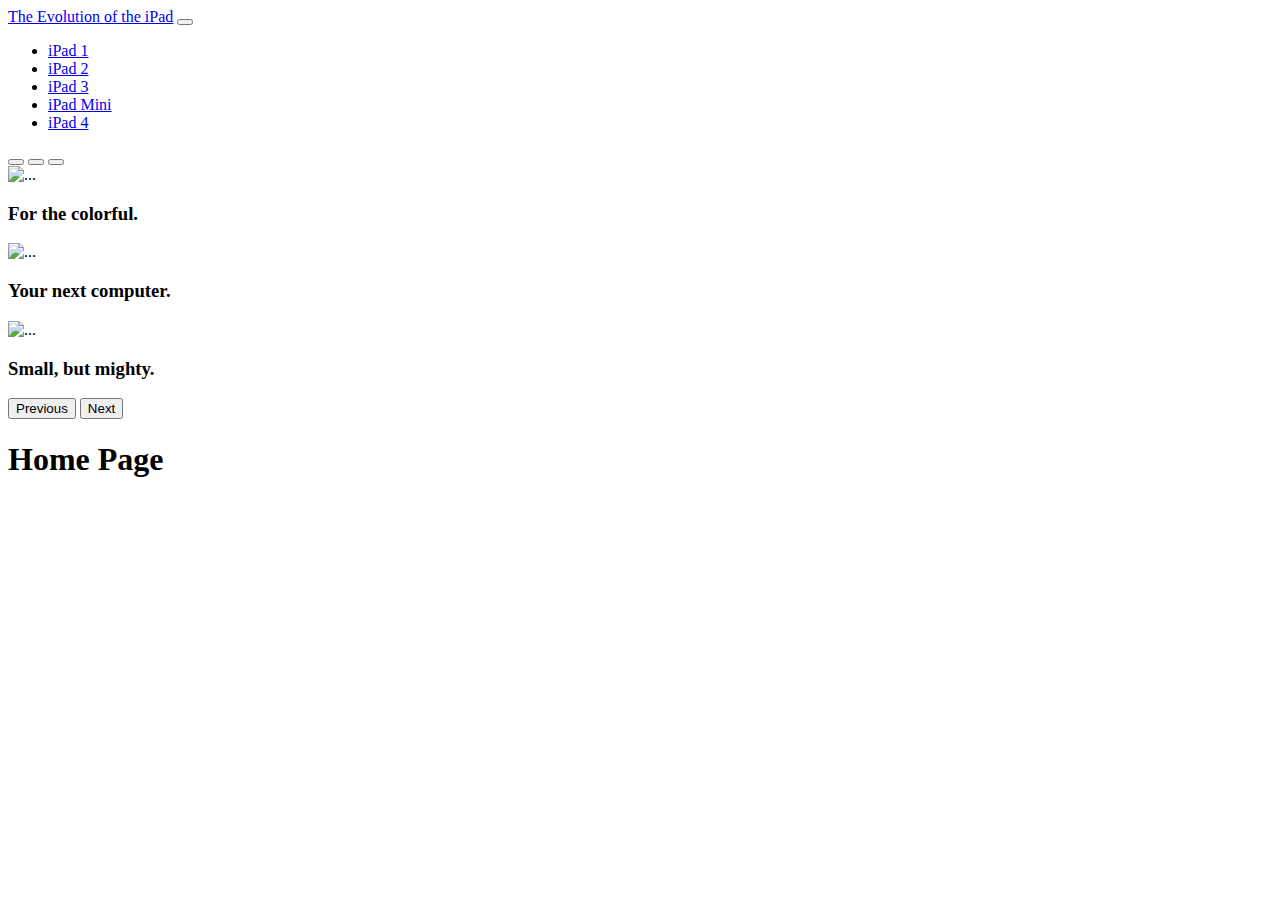
==== index.html @ d73cdc46 "iPad Push" ====
<!doctype html>
<html lang="en">
  <head>
    <meta charset="utf-8">
    <meta name="viewport" content="width=device-width, initial-scale=1">
    <title>Home Page</title>
    <link href="https://cdn.jsdelivr.net/npm/bootstrap@5.2.1/dist/css/bootstrap.min.css" rel="stylesheet" integrity="sha384-iYQeCzEYFbKjA/T2uDLTpkwGzCiq6soy8tYaI1GyVh/UjpbCx/TYkiZhlZB6+fzT" crossorigin="anonymous">
  </head>
  <nav class="navbar navbar-expand-lg bg-light">
    <div class="container-fluid">
      <a class="navbar-brand" href="#">The Evolution of the iPad</a>
      <button class="navbar-toggler" type="button" data-bs-toggle="collapse" data-bs-target="#navbarSupportedContent" aria-controls="navbarSupportedContent" aria-expanded="false" aria-label="Toggle navigation">
        <span class="navbar-toggler-icon"></span>
      </button>
      <div class="collapse navbar-collapse" id="navbarSupportedContent">
        <ul class="navbar-nav me-auto mb-2 mb-lg-0">
          <li class="nav-item">
            <a class="nav-link" href="page1.html">iPad 1</a>
          </li>
          <li class="nav-item">
            <a class="nav-link active" aria-current="page" href="page2.html">iPad 2</a>
          </li>
          <li class="nav-item">
            <a class="nav-link active" aria-current="page" href="page3.html">iPad 3</a>
          </li>
          <li class="nav-item">
            <a class="nav-link active" aria-current="page" href="page4.html">iPad Mini</a>
          </li>
          <li class="nav-item">
            <a class="nav-link active" aria-current="page" href="page5.html">iPad 4</a>
          </li>
  </nav>
  <div id="carouselExampleCaptions" class="carousel slide" data-bs-ride="false">
    <div class="carousel-indicators">
      <button type="button" data-bs-target="#carouselExampleCaptions" data-bs-slide-to="0" class="active" aria-current="true" aria-label="Slide 1"></button>
      <button type="button" data-bs-target="#carouselExampleCaptions" data-bs-slide-to="1" aria-label="Slide 2"></button>
      <button type="button" data-bs-target="#carouselExampleCaptions" data-bs-slide-to="2" aria-label="Slide 3"></button>
    </div>
    <div class="carousel-inner">
      <div class="carousel-item active">
        <img src="https://cdn.computerhoy.com/sites/navi.axelspringer.es/public/media/image/2020/09/ipad-air-4-2068181.jpg" class="d-block w-100" alt="...">
        <div class="carousel-caption d-none d-md-block">
          <h3>For the colorful.</h3>
        </div>
      </div>
      <div class="carousel-item">
        <img src="https://media.wired.com/photos/6140e873aa77e85732f6b1e4/191:100/w_2580,c_limit/Gear-Apple_iPad-10-2-inch_Ninth-Gen_09142021.jpg" class="d-block w-100" alt="...">
        <div class="carousel-caption d-none d-md-block">
          <h3>Your next computer.</h3>
        </div>
      </div>
      <div class="carousel-item">
        <img src="https://9to5mac.com/wp-content/uploads/sites/6/2022/08/10th-gen-iPad-concept.jpg?quality=82&strip=all&w=1600" class="d-block w-100" alt="...">
        <div class="carousel-caption d-none d-md-block">
          <h3>Small, but mighty.</h3>
        </div>
      </div>
    </div>
    <button class="carousel-control-prev" type="button" data-bs-target="#carouselExampleCaptions" data-bs-slide="prev">
      <span class="carousel-control-prev-icon" aria-hidden="true"></span>
      <span class="visually-hidden">Previous</span>
    </button>
    <button class="carousel-control-next" type="button" data-bs-target="#carouselExampleCaptions" data-bs-slide="next">
      <span class="carousel-control-next-icon" aria-hidden="true"></span>
      <span class="visually-hidden">Next</span>
    </button>
  </div>
  <body>
    <h1>Home Page</h1>
    <script src="https://cdn.jsdelivr.net/npm/bootstrap@5.2.1/dist/js/bootstrap.bundle.min.js" integrity="sha384-u1OknCvxWvY5kfmNBILK2hRnQC3Pr17a+RTT6rIHI7NnikvbZlHgTPOOmMi466C8" crossorigin="anonymous"></script>
  </body>
</html>
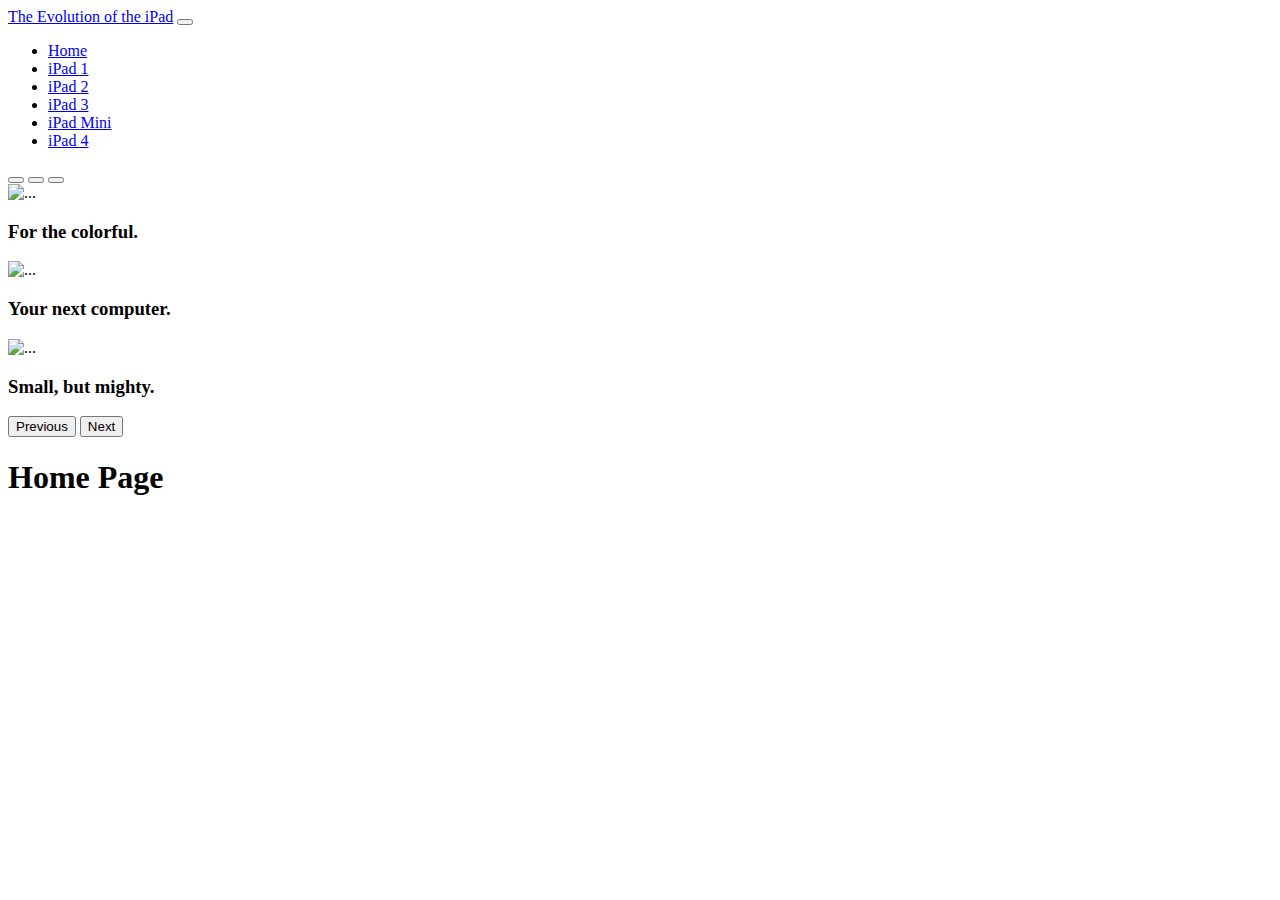
==== commit 0ecaa0f2: "Exam" ====
--- a/index.html
+++ b/index.html
@@ -15,7 +15,10 @@
       <div class="collapse navbar-collapse" id="navbarSupportedContent">
         <ul class="navbar-nav me-auto mb-2 mb-lg-0">
           <li class="nav-item">
-            <a class="nav-link" href="page1.html">iPad 1</a>
+            <a class="nav-link" href="index.html">Home</a>
+          </li>
+          <li class="nav-item">
+            <a class="nav-link active" aria-current="page" href="page1.html">iPad 1</a>
           </li>
           <li class="nav-item">
             <a class="nav-link active" aria-current="page" href="page2.html">iPad 2</a>
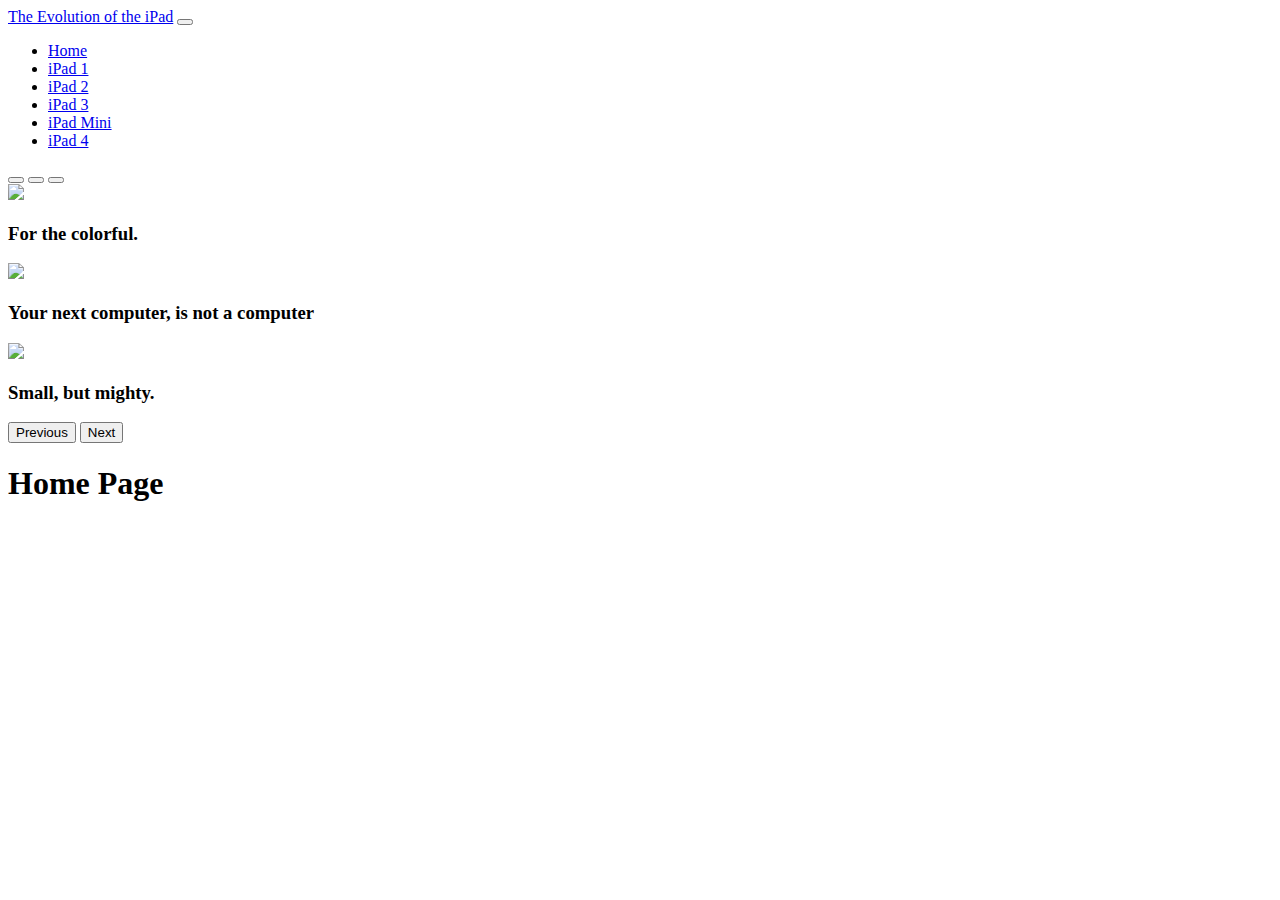
==== commit 11e11820: "Easy Peesy" ====
--- a/index.html
+++ b/index.html
@@ -41,19 +41,19 @@
     </div>
     <div class="carousel-inner">
       <div class="carousel-item active">
-        <img src="https://cdn.computerhoy.com/sites/navi.axelspringer.es/public/media/image/2020/09/ipad-air-4-2068181.jpg" class="d-block w-100" alt="...">
+        <img src="https://photos5.appleinsider.com/gallery/46554-92553-iPad-Air-5-colors-xl.jpg" class="d-block w-100">
         <div class="carousel-caption d-none d-md-block">
           <h3>For the colorful.</h3>
         </div>
       </div>
       <div class="carousel-item">
-        <img src="https://media.wired.com/photos/6140e873aa77e85732f6b1e4/191:100/w_2580,c_limit/Gear-Apple_iPad-10-2-inch_Ninth-Gen_09142021.jpg" class="d-block w-100" alt="...">
+        <img src="https://media.cntraveler.com/photos/5e95b8d01185400008f5b456/16:9/w_2560%2Cc_limit/Apple-NewiPad-2020.jpg" class="d-block w-100">
         <div class="carousel-caption d-none d-md-block">
-          <h3>Your next computer.</h3>
+          <h3 class="computer">Your next computer, is not a computer</h3>
         </div>
       </div>
       <div class="carousel-item">
-        <img src="https://9to5mac.com/wp-content/uploads/sites/6/2022/08/10th-gen-iPad-concept.jpg?quality=82&strip=all&w=1600" class="d-block w-100" alt="...">
+        <img src="https://media.wired.com/photos/6140ec4e1cd797e0bfeb7935/191:100/w_2580,c_limit/Apple_iPad-mini_colors_09142021.jpg" class="d-block w-100">
         <div class="carousel-caption d-none d-md-block">
           <h3>Small, but mighty.</h3>
         </div>
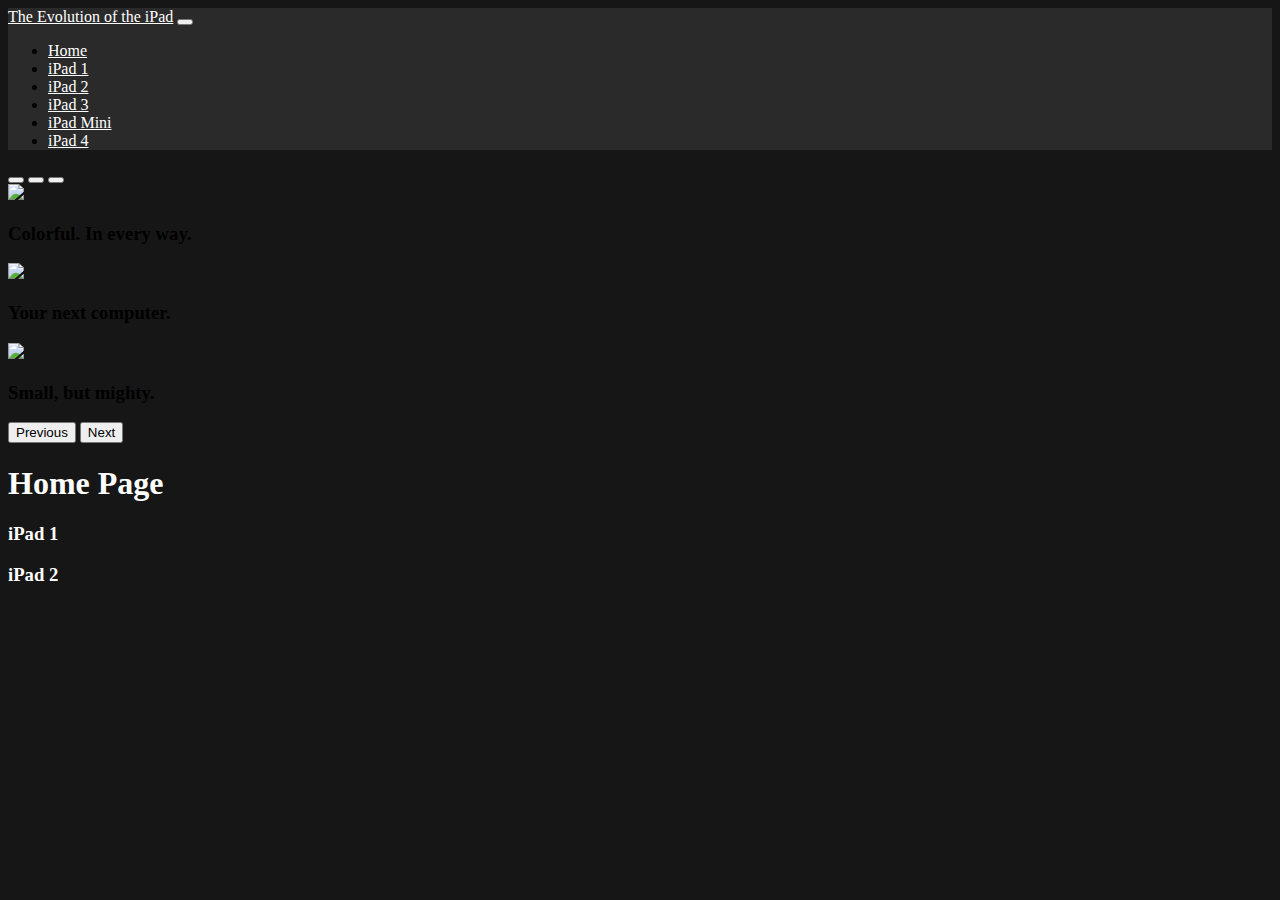
==== commit 64ad41cb: "Final Push" ====
--- a/index.html
+++ b/index.html
@@ -6,31 +6,31 @@
     <title>Home Page</title>
     <link href="https://cdn.jsdelivr.net/npm/bootstrap@5.2.1/dist/css/bootstrap.min.css" rel="stylesheet" integrity="sha384-iYQeCzEYFbKjA/T2uDLTpkwGzCiq6soy8tYaI1GyVh/UjpbCx/TYkiZhlZB6+fzT" crossorigin="anonymous">
   </head>
-  <nav class="navbar navbar-expand-lg bg-light">
+  <nav class="navbar" style="background-color:#2a2a2a">
     <div class="container-fluid">
-      <a class="navbar-brand" href="#">The Evolution of the iPad</a>
+      <a class="navbar-brand" style="color:white"href="#">The Evolution of the iPad</a>
       <button class="navbar-toggler" type="button" data-bs-toggle="collapse" data-bs-target="#navbarSupportedContent" aria-controls="navbarSupportedContent" aria-expanded="false" aria-label="Toggle navigation">
         <span class="navbar-toggler-icon"></span>
       </button>
       <div class="collapse navbar-collapse" id="navbarSupportedContent">
         <ul class="navbar-nav me-auto mb-2 mb-lg-0">
           <li class="nav-item">
-            <a class="nav-link" href="index.html">Home</a>
+            <a class="nav-link" style="color:white" href="index.html">Home</a>
           </li>
           <li class="nav-item">
-            <a class="nav-link active" aria-current="page" href="page1.html">iPad 1</a>
+            <a class="nav-link active" style="color:white" aria-current="page" href="page1.html">iPad 1</a>
           </li>
           <li class="nav-item">
-            <a class="nav-link active" aria-current="page" href="page2.html">iPad 2</a>
+            <a class="nav-link active" style="color:white" aria-current="page" href="page2.html">iPad 2</a>
           </li>
           <li class="nav-item">
-            <a class="nav-link active" aria-current="page" href="page3.html">iPad 3</a>
+            <a class="nav-link active" style="color:white" aria-current="page" href="page3.html">iPad 3</a>
           </li>
           <li class="nav-item">
-            <a class="nav-link active" aria-current="page" href="page4.html">iPad Mini</a>
+            <a class="nav-link active" style="color:white" aria-current="page" href="page4.html">iPad Mini</a>
           </li>
           <li class="nav-item">
-            <a class="nav-link active" aria-current="page" href="page5.html">iPad 4</a>
+            <a class="nav-link active" style="color:white" aria-current="page" href="page5.html">iPad 4</a>
           </li>
   </nav>
   <div id="carouselExampleCaptions" class="carousel slide" data-bs-ride="false">
@@ -43,13 +43,13 @@
       <div class="carousel-item active">
         <img src="https://photos5.appleinsider.com/gallery/46554-92553-iPad-Air-5-colors-xl.jpg" class="d-block w-100">
         <div class="carousel-caption d-none d-md-block">
-          <h3>For the colorful.</h3>
+          <h3>Colorful. In every way.</h3>
         </div>
       </div>
       <div class="carousel-item">
-        <img src="https://media.cntraveler.com/photos/5e95b8d01185400008f5b456/16:9/w_2560%2Cc_limit/Apple-NewiPad-2020.jpg" class="d-block w-100">
+        <img src="https://www.cnet.com/a/img/resize/6c1763521926548640c120c63c423d5c38acb938/hub/2022/03/15/e1ef0b2c-d23d-4aa1-9a6f-b45b1cddb4e7/ipad-air-2022-018-copy.jpg?auto=webp&fit=crop&height=675&width=1200" class="d-block w-100">
         <div class="carousel-caption d-none d-md-block">
-          <h3 class="computer">Your next computer, is not a computer</h3>
+          <h3 class="computer">Your next computer.</h3>
         </div>
       </div>
       <div class="carousel-item">
@@ -67,9 +67,20 @@
       <span class="carousel-control-next-icon" aria-hidden="true"></span>
       <span class="visually-hidden">Next</span>
     </button>
-  </div>
-  <body>
-    <h1>Home Page</h1>
+  
+  <body style="background-color:#161616">
+    <h1 style="color:white">Home Page</h1>
     <script src="https://cdn.jsdelivr.net/npm/bootstrap@5.2.1/dist/js/bootstrap.bundle.min.js" integrity="sha384-u1OknCvxWvY5kfmNBILK2hRnQC3Pr17a+RTT6rIHI7NnikvbZlHgTPOOmMi466C8" crossorigin="anonymous"></script>
+      <div class="container-fluid">
+        <div class="col-3">
+          <h3 style="color:white">iPad 1</h3>
+          <a href="https://m.media-amazon.com/images/I/71M5vmw3nlL._AC_SL1322_.jpg"></a>
+          </div>
+        <div class="col-3">
+          <h3 style="color:white">iPad 2</h3>
+          <a href="https://www.zdnet.com/a/img/resize/34686c7a2162b3c68dac49bdd2c7bd441d847a35/2014/11/27/e959c30a-7603-11e4-b569-d4ae52e95e57/apple-ipad-air-2-review-slimmer-and-faster-but-a-smaller-battery.jpg?auto=webp&width=768"></a>
+        </div>
+      </div>
+    </div>
   </body>
 </html>